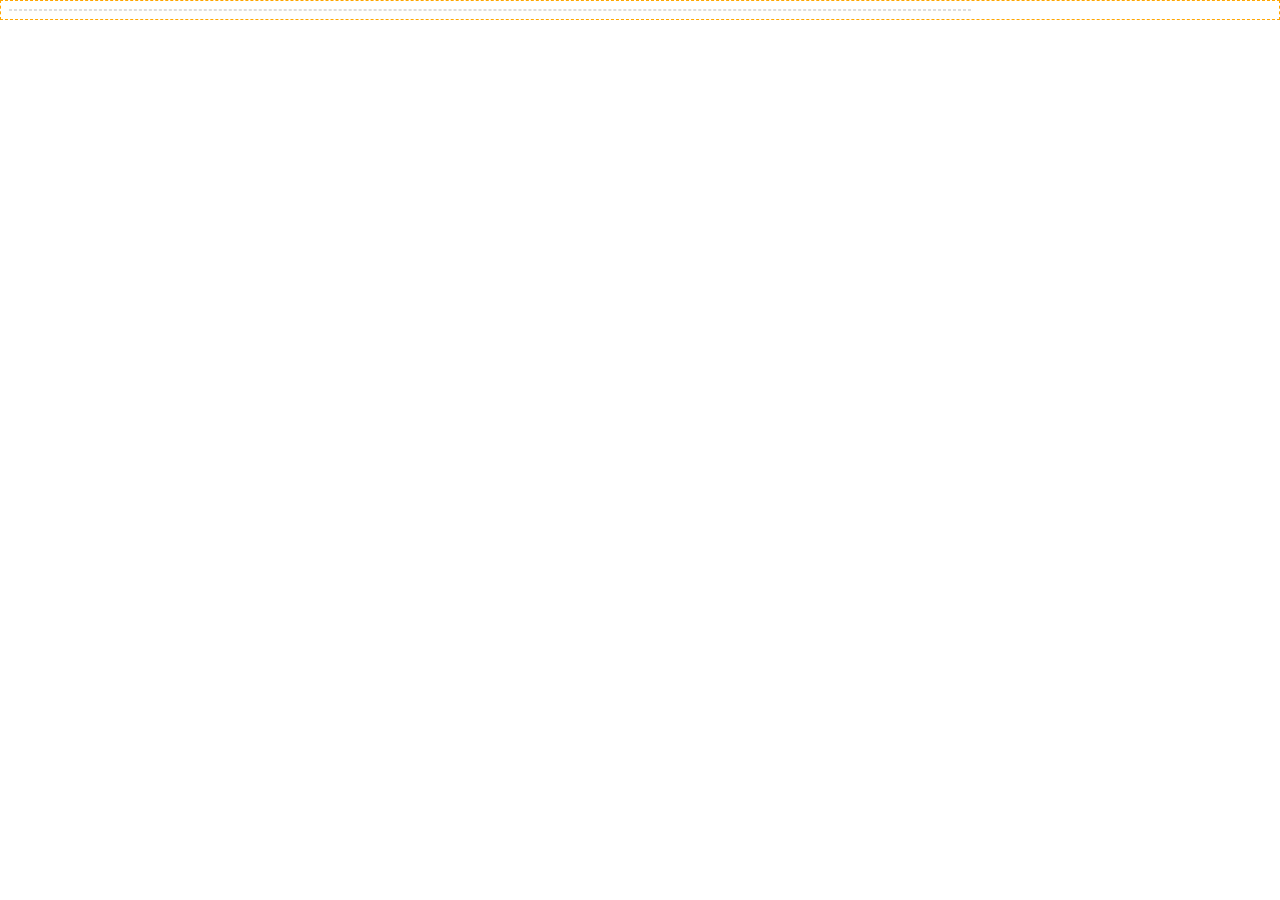
==== contact.html @ 8049338f "finished my index file and added some stylings" ====
<!DOCTYPE html>
<html lang="en">
<head>
    <meta charset="UTF-8">
    <meta name="viewport" content="width=device-width, initial-scale=1.0">
    <meta http-equiv="X-UA-Compatible" content="ie=edge">
    <title>Hunter Nix: Contact</title>

    <link rel="stylesheet" type="text/css" href="Assets/css/style.css"> 

</head>
<body>
    
</body>
</html>
---- Assets/css/style.css ----
* {
    border: 1px dashed orange;
}

body {
    background-color: #ffffff;
    border-color: #dddddd;
    width: 960px;
}

header {
    background-color: #ffffff;
    border-color: #cccccc;
    font-family: Georgia, 'Times New Roman', Times, serif;
    border-width: 25px;
    border: #cccccc
}

h1 {

}

#main-bio,
#bio-image {
    float: left;
}

#main-bio {
    color:#777777;
}

#bio-image {
    width: 200px;
    height: 250px;
    margin: 20px;
}
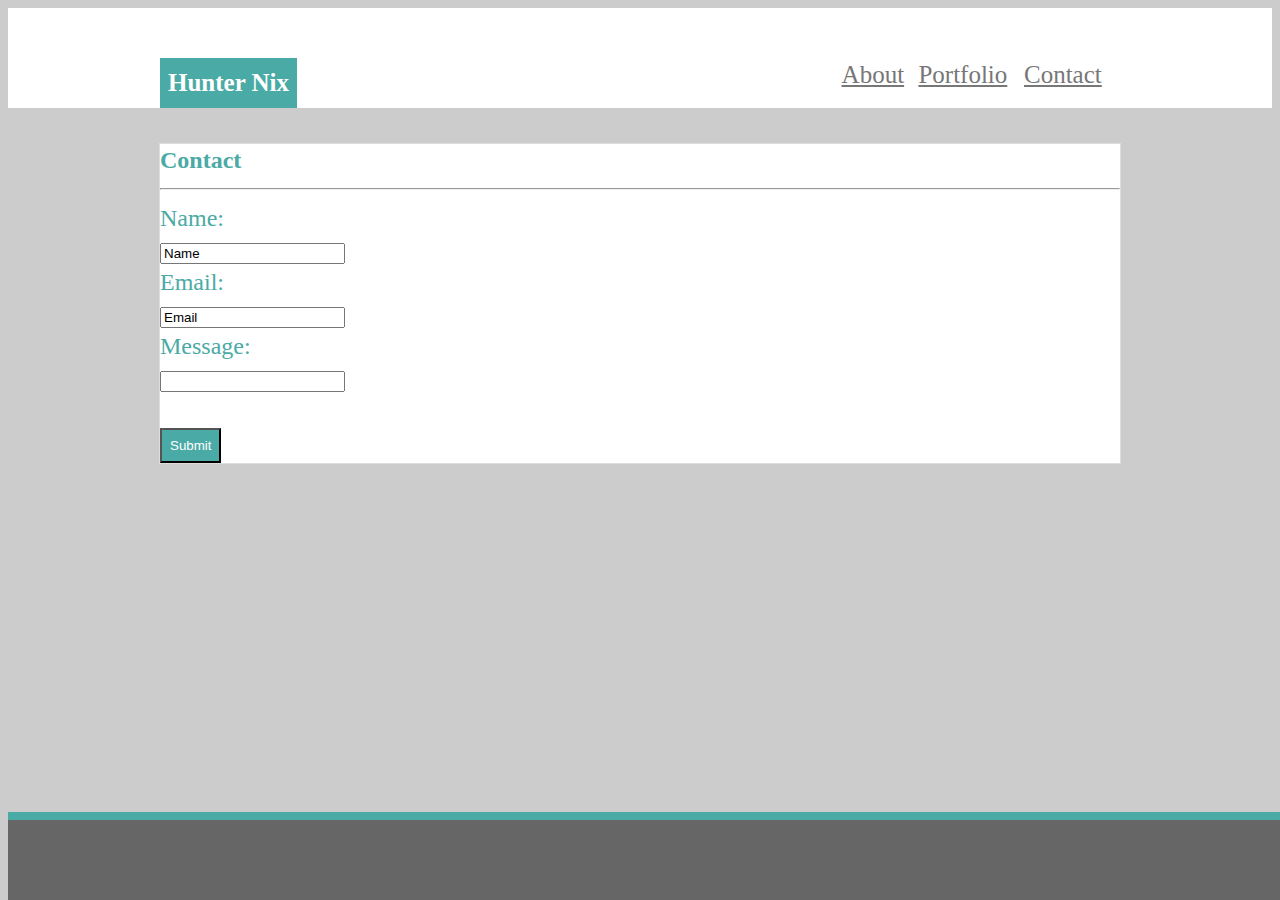
==== commit 10d27807: "Contact page styling added" ====
--- a/contact.html
+++ b/contact.html
@@ -10,6 +10,37 @@
 
 </head>
 <body>
+<div class="container">
+    <header>
+    <section id="page-title"><strong>Hunter Nix</strong></section>
+    <section id="left"><a href="file:///C:/Users/hunte/Desktop/SMU/Basic-Portfolio/contact.html">Contact</a></section>
+    <section id="middle"><a href="file:///C:/Users/hunte/Desktop/SMU/Basic-Portfolio/portfolio.html">Portfolio</a></section>
+    <section id="right"><a href="file:///C:/Users/hunte/Desktop/SMU/Basic-Portfolio/index.html">About</a></section>
     
+</header>
+</div>
+<div class="mainbody">
+<section id="full"><strong>Contact</strong>
+<hr class="clearfix">
+<form action="" id="contact">
+    Name:<br>
+    <input type="text" name="name" value="Name">
+    <br>
+    Email:<br>
+    <input type="text" name="email" value="Email">
+    <br>
+    Message:<br>
+    <input type="text" name="message" value="">
+    <br><br>
+    <input id="button" type="submit" value="Submit">
+    <br>
+</section>
+</div>
+
+    
+  </form> 
+  
+
 </body>
+<footer></footer>
 </html>--- a/Assets/css/style.css
+++ b/Assets/css/style.css
@@ -1,36 +1,132 @@
-* {
-    border: 1px dashed orange;
+/* * { 
+    border: orange 5px solid;
 }
+*/
 
 body {
-    background-color: #ffffff;
-    border-color: #dddddd;
-    width: 960px;
+    font-size: 24px;
+    line-height: 32px;
+    background-image: url("file:///C:/Users/hunte/Desktop/SMU/Basic-Portfolio/Assets/images/wheat/wheat.png") ;
+    background-color: #cccccc;
 }
 
 header {
     background-color: #ffffff;
-    border-color: #cccccc;
-    font-family: Georgia, 'Times New Roman', Times, serif;
-    border-width: 25px;
-    border: #cccccc
+    width: 960px;
+    padding: 50px;
+    margin: 0 auto;
 }
 
-h1 {
 
+#page-title {
+    float: left;
+    background: #4aaaa5;
+    color: #ffffff;
+    margin: auto;
+    padding: 8px;
 }
 
-#main-bio,
-#bio-image {
-    float: left;
+#left {
+    float: right;
+    width: 10%;
+    color: #777777;
 }
 
-#main-bio {
-    color:#777777;
+#middle {
+    float: right;
+    width: 11%;
+    color: #777777;
 }
 
-#bio-image {
+#right {
+    float: right;
+    width: 8%;
+    color: #777777;
+}
+
+#full {
+    background-color: #ffffff;
+    clear:both;
+    overflow: auto;
+    width: 960px;
+    color: #4aaaa5;
+    font-family: Georgia, 'Times New Roman', Times, serif;
+}
+
+#division {
+    padding: 20px;
+    font-family: Arial, Helvetica, sans-serif;
+    color: #777777;
+}
+
+#bio-image{
+    float: left;
+    height: 250px;
     width: 200px;
-    height: 250px;
-    margin: 20px;
+    margin: 20px 20px 20px 20px; 
+}
+
+.clearfix {
+    clear: both;
+}
+
+.mainbody {
+    width: 960px;
+    background-color: #ffffff;
+    border: 1px solid #dddddd;
+    font-family: Arial, Helvetica, sans-serif;
+    color: #777777;
+    margin: auto;
+}
+
+.container  {
+    margin: auto;
+    width: 100%;
+    background-color: #ffffff;
+    padding: 0px;
+    margin-bottom: 35px;
+    font-size: 25px;
+    line-height: 34px;
+}
+
+footer {
+    padding: 20px;
+    background-color: #666666;
+    border-top: 8px solid #4aaaa5;
+    margin-top: 20px;
+    position: absolute;
+    bottom: 0;
+    width: 100%;
+    height: 2.5rem;
+}
+
+
+
+
+a:link {
+    color: #777777;
+}
+  
+a:visited {
+    color: #777777;
+}
+  
+a:hover {
+    color: #777777;
+}
+  
+a:active {
+    color: #777777;
+}
+
+#contact {
+    color:
+}
+
+
+#button {
+    background: #4aaaa5;
+    color: #ffffff;
+    margin: auto;
+    padding: 8px;
 }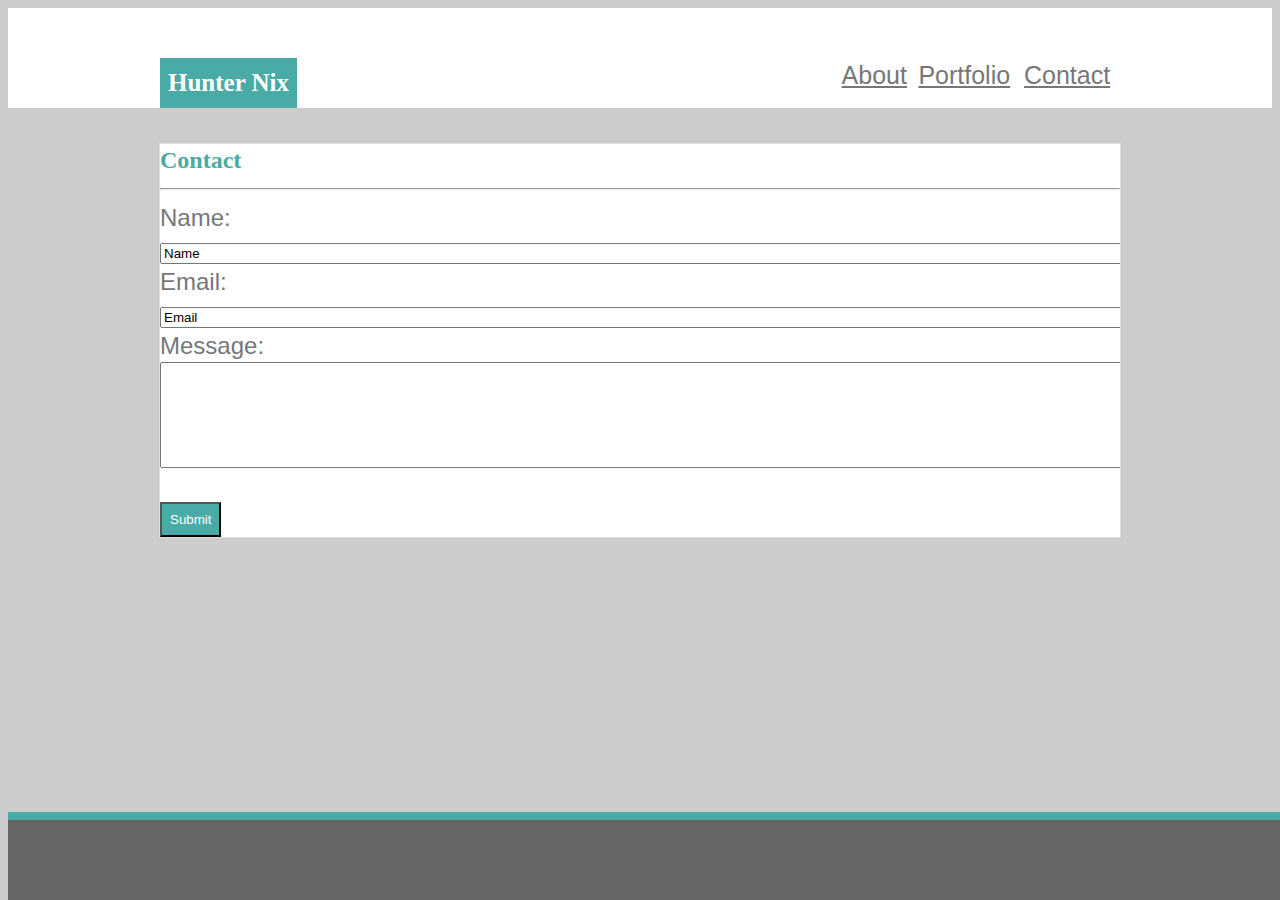
==== commit 9f91eb3a: "made adjustments for styling in the contact page" ====
--- a/contact.html
+++ b/contact.html
@@ -24,13 +24,13 @@
 <hr class="clearfix">
 <form action="" id="contact">
     Name:<br>
-    <input type="text" name="name" value="Name">
+    <input type="text" name="name" value="Name" id="name-email">
     <br>
     Email:<br>
-    <input type="text" name="email" value="Email">
+    <input type="text" name="email" value="Email" id="name-email">
     <br>
     Message:<br>
-    <input type="text" name="message" value="">
+    <input type="text" name="message" value="" id="message-box">
     <br><br>
     <input id="button" type="submit" value="Submit">
     <br>
--- a/Assets/css/style.css
+++ b/Assets/css/style.css
@@ -30,18 +30,21 @@
     float: right;
     width: 10%;
     color: #777777;
+    font-family: Arial, Helvetica, sans-serif;
 }
 
 #middle {
     float: right;
     width: 11%;
     color: #777777;
+    font-family: Arial, Helvetica, sans-serif;
 }
 
 #right {
     float: right;
     width: 8%;
     color: #777777;
+    font-family: Arial, Helvetica, sans-serif;
 }
 
 #full {
@@ -120,7 +123,8 @@
 }
 
 #contact {
-    color:
+    font-family: Arial, Helvetica, sans-serif;
+    color: #777777
 }
 
 
@@ -129,4 +133,13 @@
     color: #ffffff;
     margin: auto;
     padding: 8px;
+}
+
+#message-box {
+    width:955px;
+    height:100px;
+}
+
+#name-email {
+    width:955px;
 }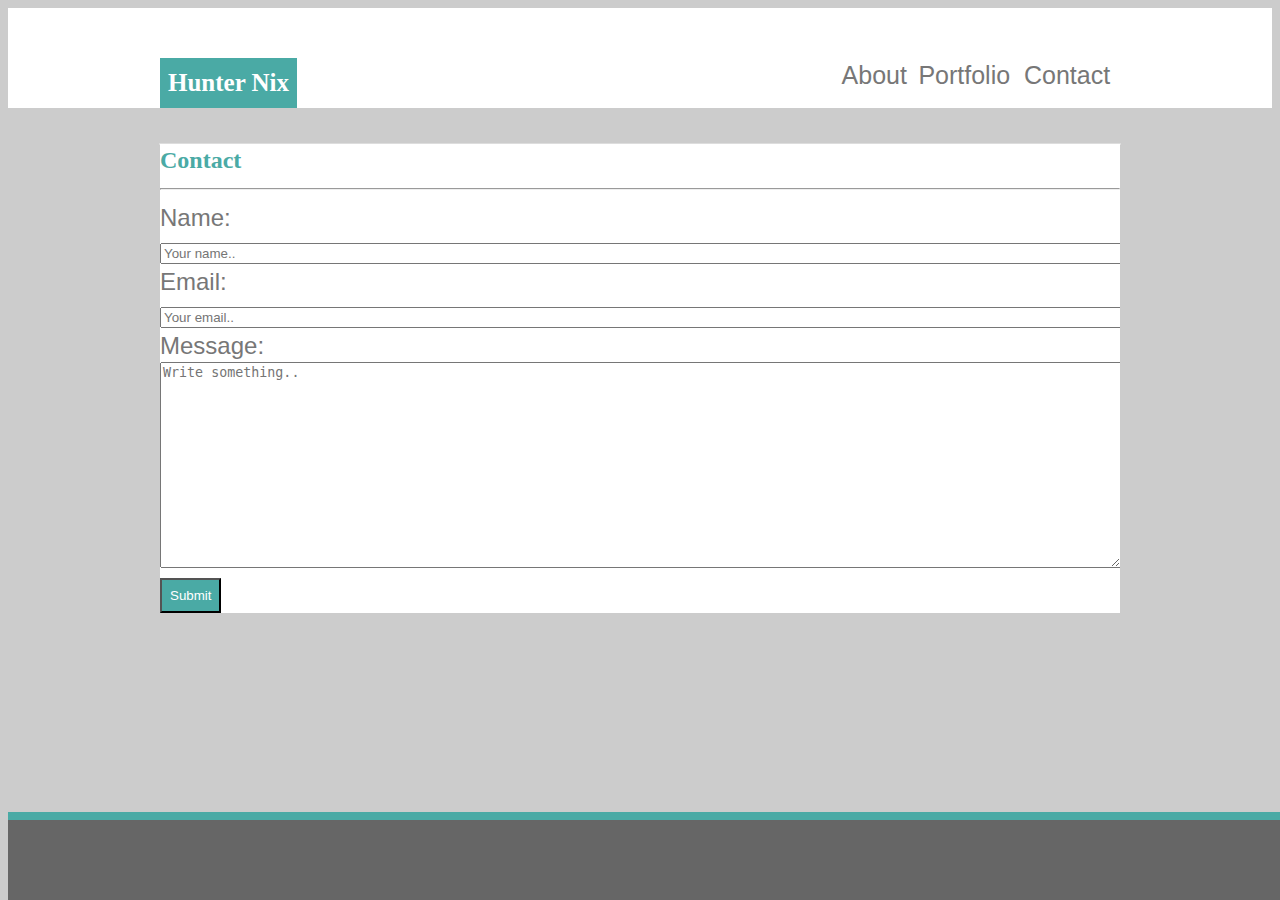
==== commit a6a00121: "fixed the submission form in the contact page and css" ====
--- a/contact.html
+++ b/contact.html
@@ -22,25 +22,19 @@
 <div class="mainbody">
 <section id="full"><strong>Contact</strong>
 <hr class="clearfix">
-<form action="" id="contact">
-    Name:<br>
-    <input type="text" name="name" value="Name" id="name-email">
-    <br>
-    Email:<br>
-    <input type="text" name="email" value="Email" id="name-email">
-    <br>
-    Message:<br>
-    <input type="text" name="message" value="" id="message-box">
-    <br><br>
-    <input id="button" type="submit" value="Submit">
-    <br>
-</section>
+<form action="#" id="contact">
+    <label for="fname">Name:</label>
+    <input type="text" id="name-email" name="name" placeholder="Your name..">
+    <label>Email:</label>
+    <input type="text" id="name-email" name="email" placeholder="Your email..">
+
+    <label for="subject">Message:</label>
+    <textarea id="message-box" name="message" placeholder="Write something.." style="height:200px"></textarea>
+
+    <input type="submit" value="Submit" id="button">
+  </form>
+  </section>
 </div>
-
-    
-  </form> 
-  
-
 </body>
 <footer></footer>
 </html>--- a/Assets/css/style.css
+++ b/Assets/css/style.css
@@ -1,13 +1,9 @@
-/* * { 
-    border: orange 5px solid;
-}
-*/
-
 body {
     font-size: 24px;
     line-height: 32px;
     background-image: url("file:///C:/Users/hunte/Desktop/SMU/Basic-Portfolio/Assets/images/wheat/wheat.png") ;
     background-color: #cccccc;
+    margin-bottom: 65px;
 }
 
 header {
@@ -92,34 +88,25 @@
     line-height: 34px;
 }
 
-footer {
-    padding: 20px;
-    background-color: #666666;
-    border-top: 8px solid #4aaaa5;
-    margin-top: 20px;
-    position: absolute;
-    bottom: 0;
-    width: 100%;
-    height: 2.5rem;
-}
-
-
-
 
 a:link {
     color: #777777;
+    text-decoration: none;
 }
   
 a:visited {
     color: #777777;
+    text-decoration: none;
 }
   
 a:hover {
     color: #777777;
+    text-decoration: none;
 }
   
 a:active {
     color: #777777;
+    text-decoration: none;
 }
 
 #contact {
@@ -137,9 +124,53 @@
 
 #message-box {
     width:955px;
-    height:100px;
 }
 
 #name-email {
     width:955px;
+}
+
+.portfolio-content {
+    margin-top: 30px;
+ }
+ 
+ .portfolio-image {
+    height: 250px;
+    width: 300px;
+    margin: 0 30px 30px 0;
+ 
+ }
+ 
+ .image-label {
+    font-family: Arial, Helvetica, sans-serif;
+    position: absolute;
+    top: 60%;
+    z-index: 1000;
+    background-color: #4aaaa5;
+    width: 300px;
+    height: 36px;
+    text-align: center;
+    color: white;
+    padding-top: 12px;
+ 
+ }
+ 
+ section {
+    position: relative;
+    margin: 0;
+    padding: 0;
+    float: left;
+ }
+
+
+  footer {
+    padding: 20px;
+    background-color: #666666;
+    border-top: 8px solid #4aaaa5;
+    margin-top: 10px;
+    position: fixed;
+    bottom: 0px;
+    width: 100%;
+    height: 2.5rem;
+    font-family: Arial, Helvetica, sans-serif;
 }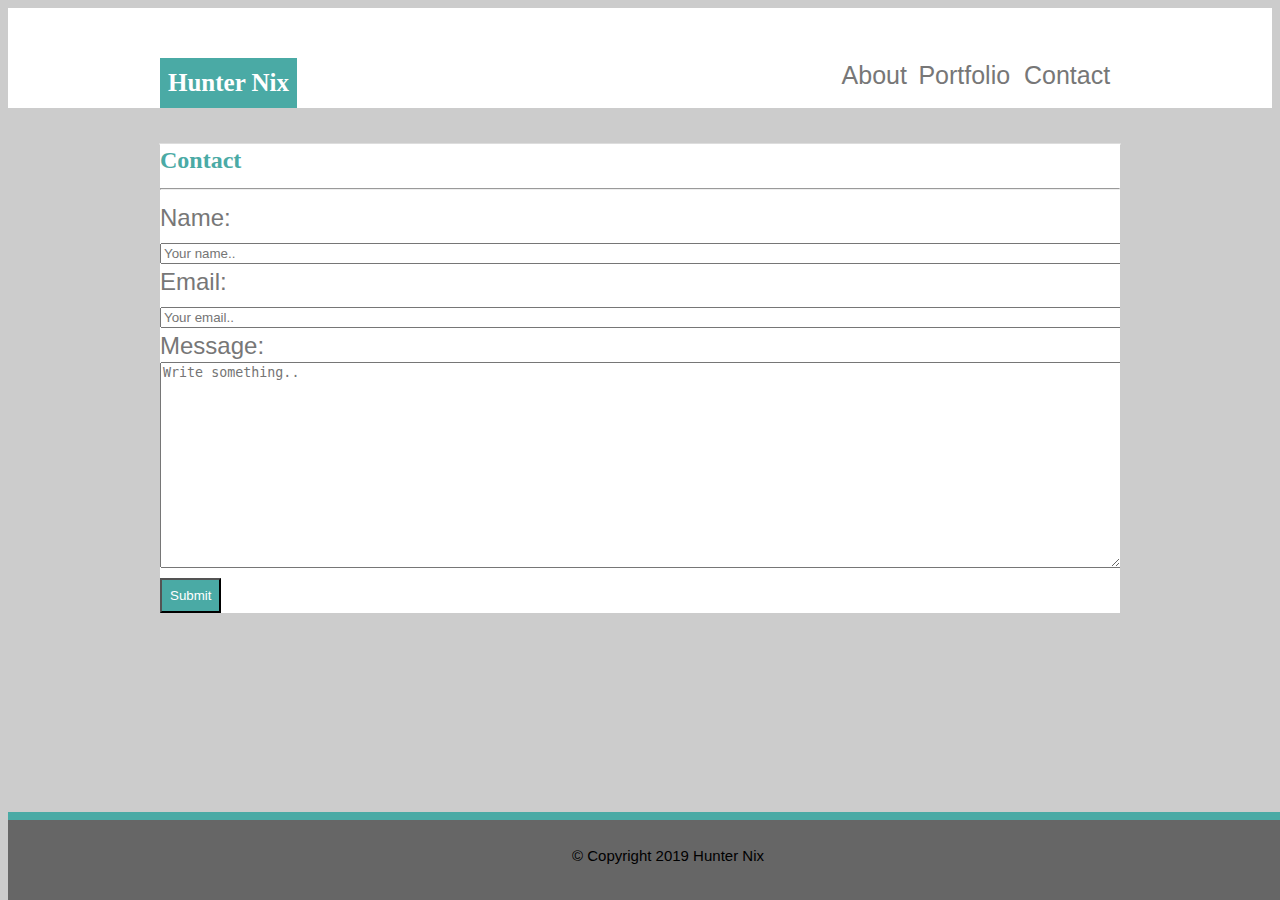
==== commit 0e7d783c: "added copyright to all pages" ====
--- a/contact.html
+++ b/contact.html
@@ -29,12 +29,14 @@
     <input type="text" id="name-email" name="email" placeholder="Your email..">
 
     <label for="subject">Message:</label>
-    <textarea id="message-box" name="message" placeholder="Write something.." style="height:200px"></textarea>
+    <textarea id="message-box" name="message" placeholder="Write something.."></textarea>
 
     <input type="submit" value="Submit" id="button">
   </form>
   </section>
 </div>
 </body>
-<footer></footer>
+<footer>
+    &copy; Copyright 2019 Hunter Nix
+</footer>
 </html>--- a/Assets/css/style.css
+++ b/Assets/css/style.css
@@ -124,6 +124,7 @@
 
 #message-box {
     width:955px;
+    height: 200px;
 }
 
 #name-email {
@@ -173,4 +174,6 @@
     width: 100%;
     height: 2.5rem;
     font-family: Arial, Helvetica, sans-serif;
+    text-align: center;
+    font-size: 15px;
 }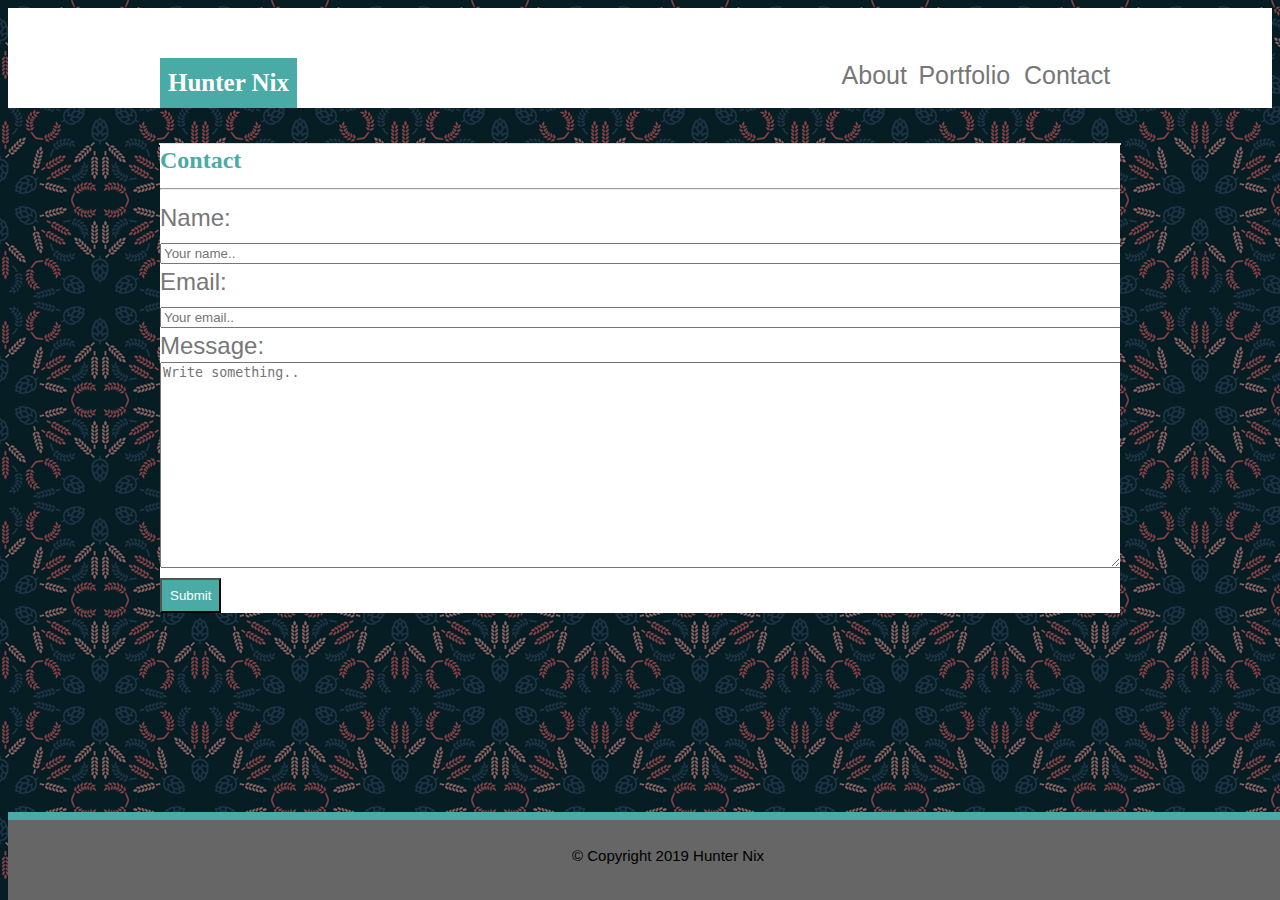
==== commit dc12f7e1: "changed links to relative paths" ====
--- a/contact.html
+++ b/contact.html
@@ -1,5 +1,5 @@
 <!DOCTYPE html>
-<html lang="en">
+<html lang="en" class="custom">
 <head>
     <meta charset="UTF-8">
     <meta name="viewport" content="width=device-width, initial-scale=1.0">
@@ -13,9 +13,9 @@
 <div class="container">
     <header>
     <section id="page-title"><strong>Hunter Nix</strong></section>
-    <section id="left"><a href="file:///C:/Users/hunte/Desktop/SMU/Basic-Portfolio/contact.html">Contact</a></section>
-    <section id="middle"><a href="file:///C:/Users/hunte/Desktop/SMU/Basic-Portfolio/portfolio.html">Portfolio</a></section>
-    <section id="right"><a href="file:///C:/Users/hunte/Desktop/SMU/Basic-Portfolio/index.html">About</a></section>
+    <section id="left"><a href="contact.html">Contact</a></section>
+    <section id="middle"><a href="portfolio.html">Portfolio</a></section>
+    <section id="right"><a href="index.html">About</a></section>
     
 </header>
 </div>
--- a/Assets/css/style.css
+++ b/Assets/css/style.css
@@ -1,7 +1,7 @@
 body {
     font-size: 24px;
     line-height: 32px;
-    background-image: url("file:///C:/Users/hunte/Desktop/SMU/Basic-Portfolio/Assets/images/wheat/wheat.png") ;
+    background-image: url("..//images/wheat/wheat.png") ;
     background-color: #cccccc;
     margin-bottom: 65px;
 }
@@ -101,7 +101,7 @@
   
 a:hover {
     color: #777777;
-    text-decoration: none;
+    text-decoration: underline;
 }
   
 a:active {
@@ -176,4 +176,8 @@
     font-family: Arial, Helvetica, sans-serif;
     text-align: center;
     font-size: 15px;
+}
+
+.custom {
+    cursor: url(..//images/cursor.cur), auto;
 }